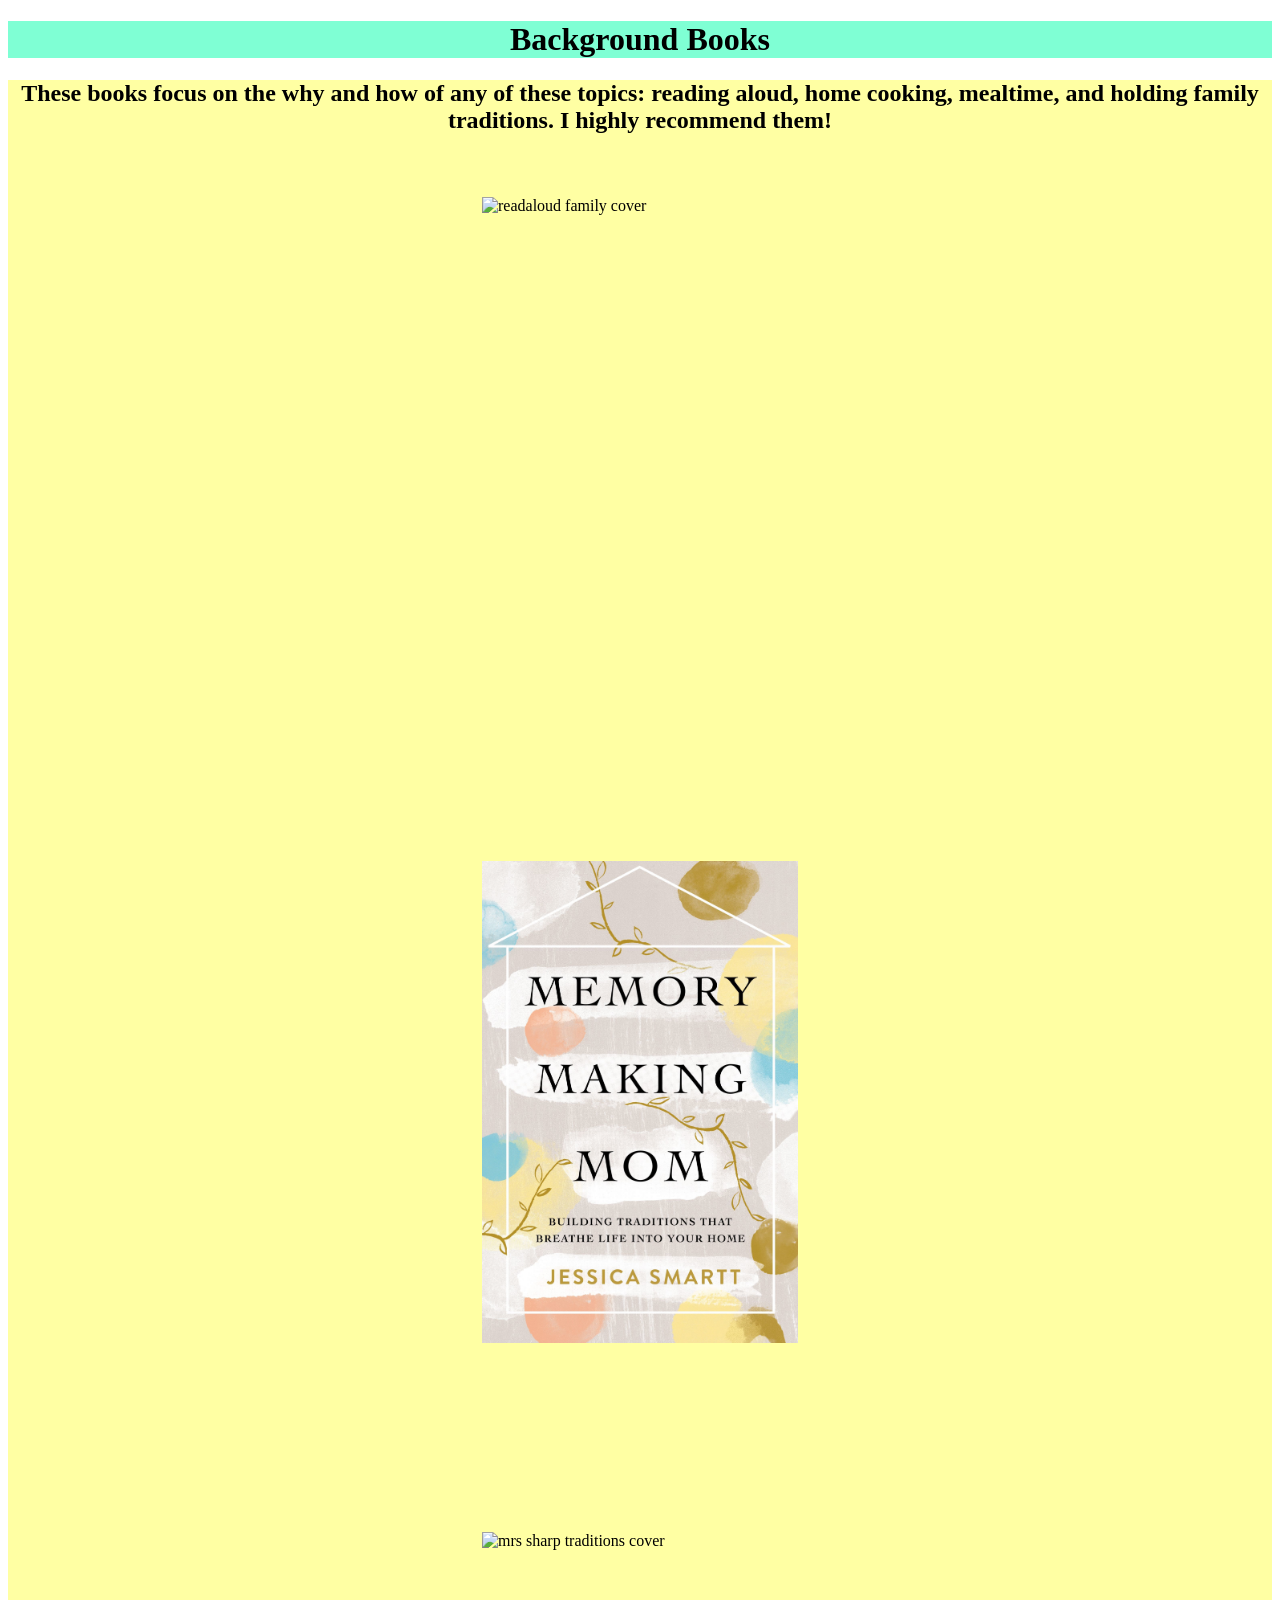
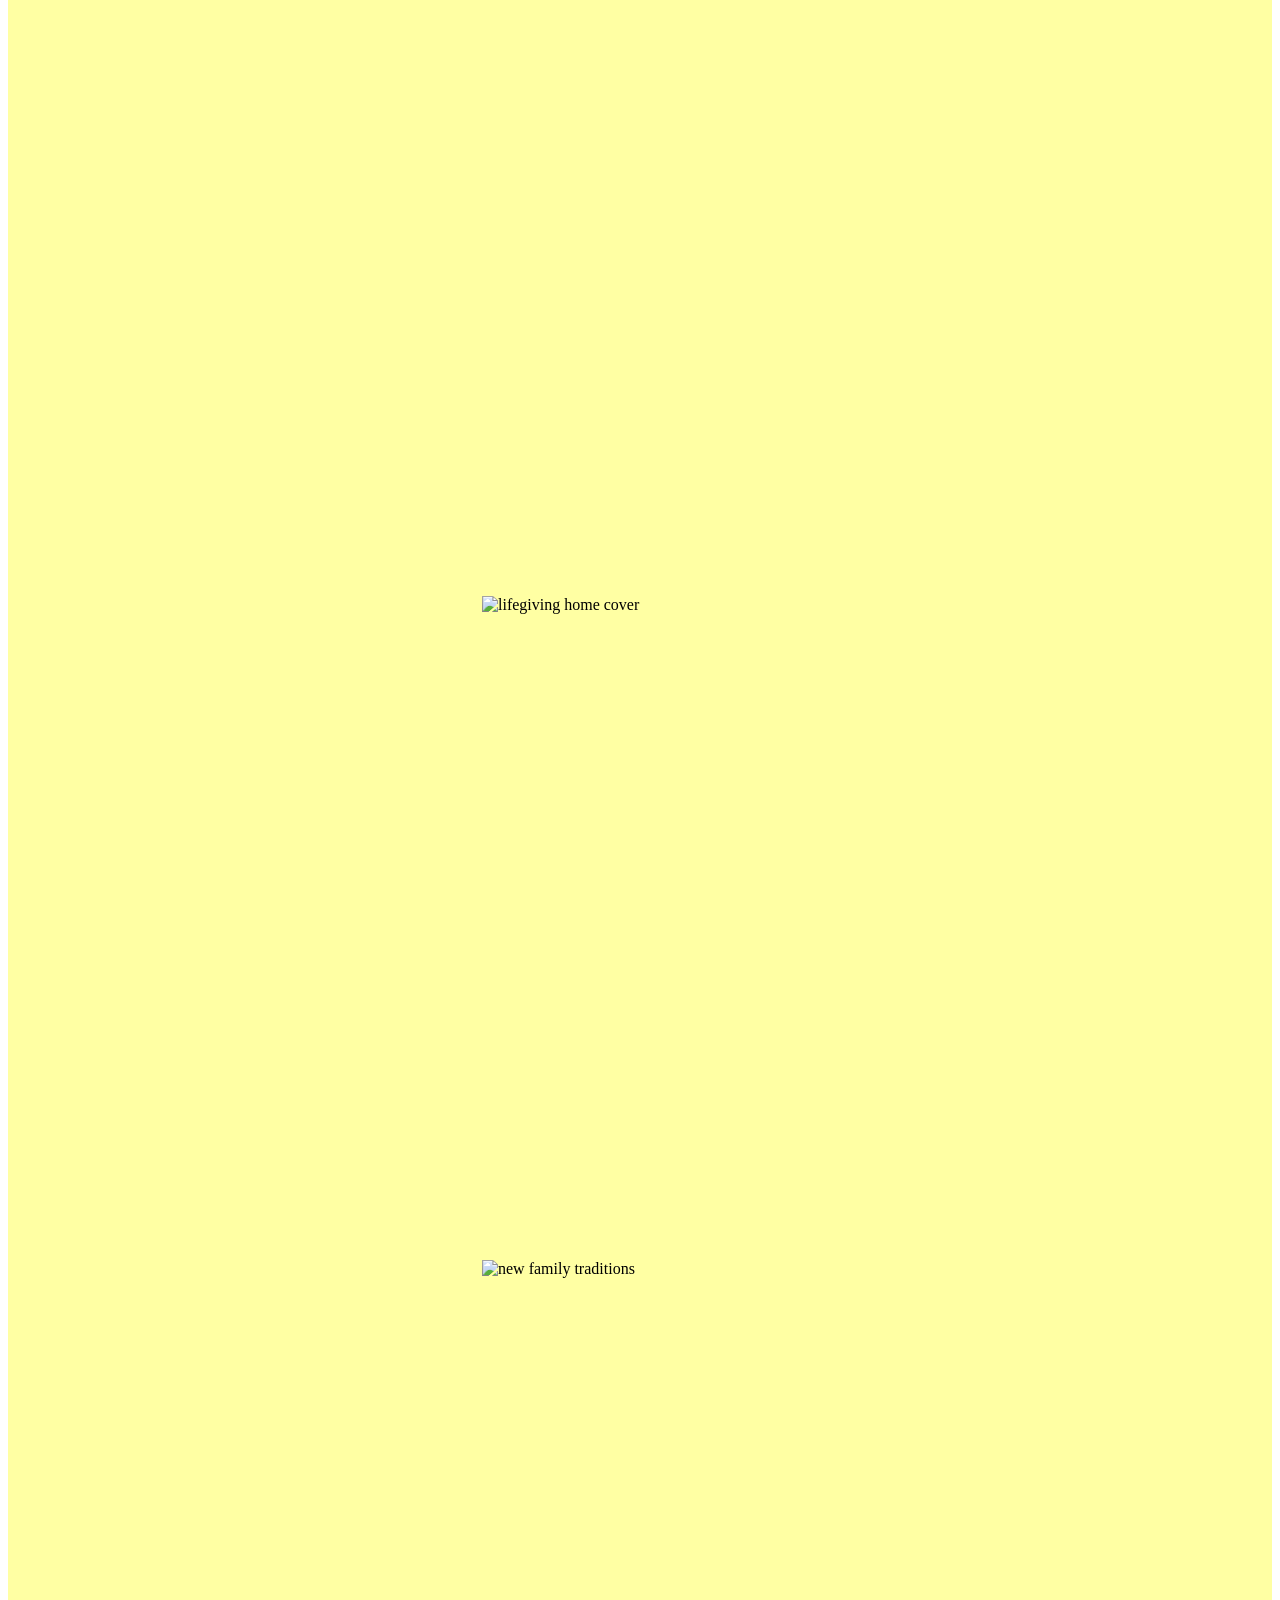
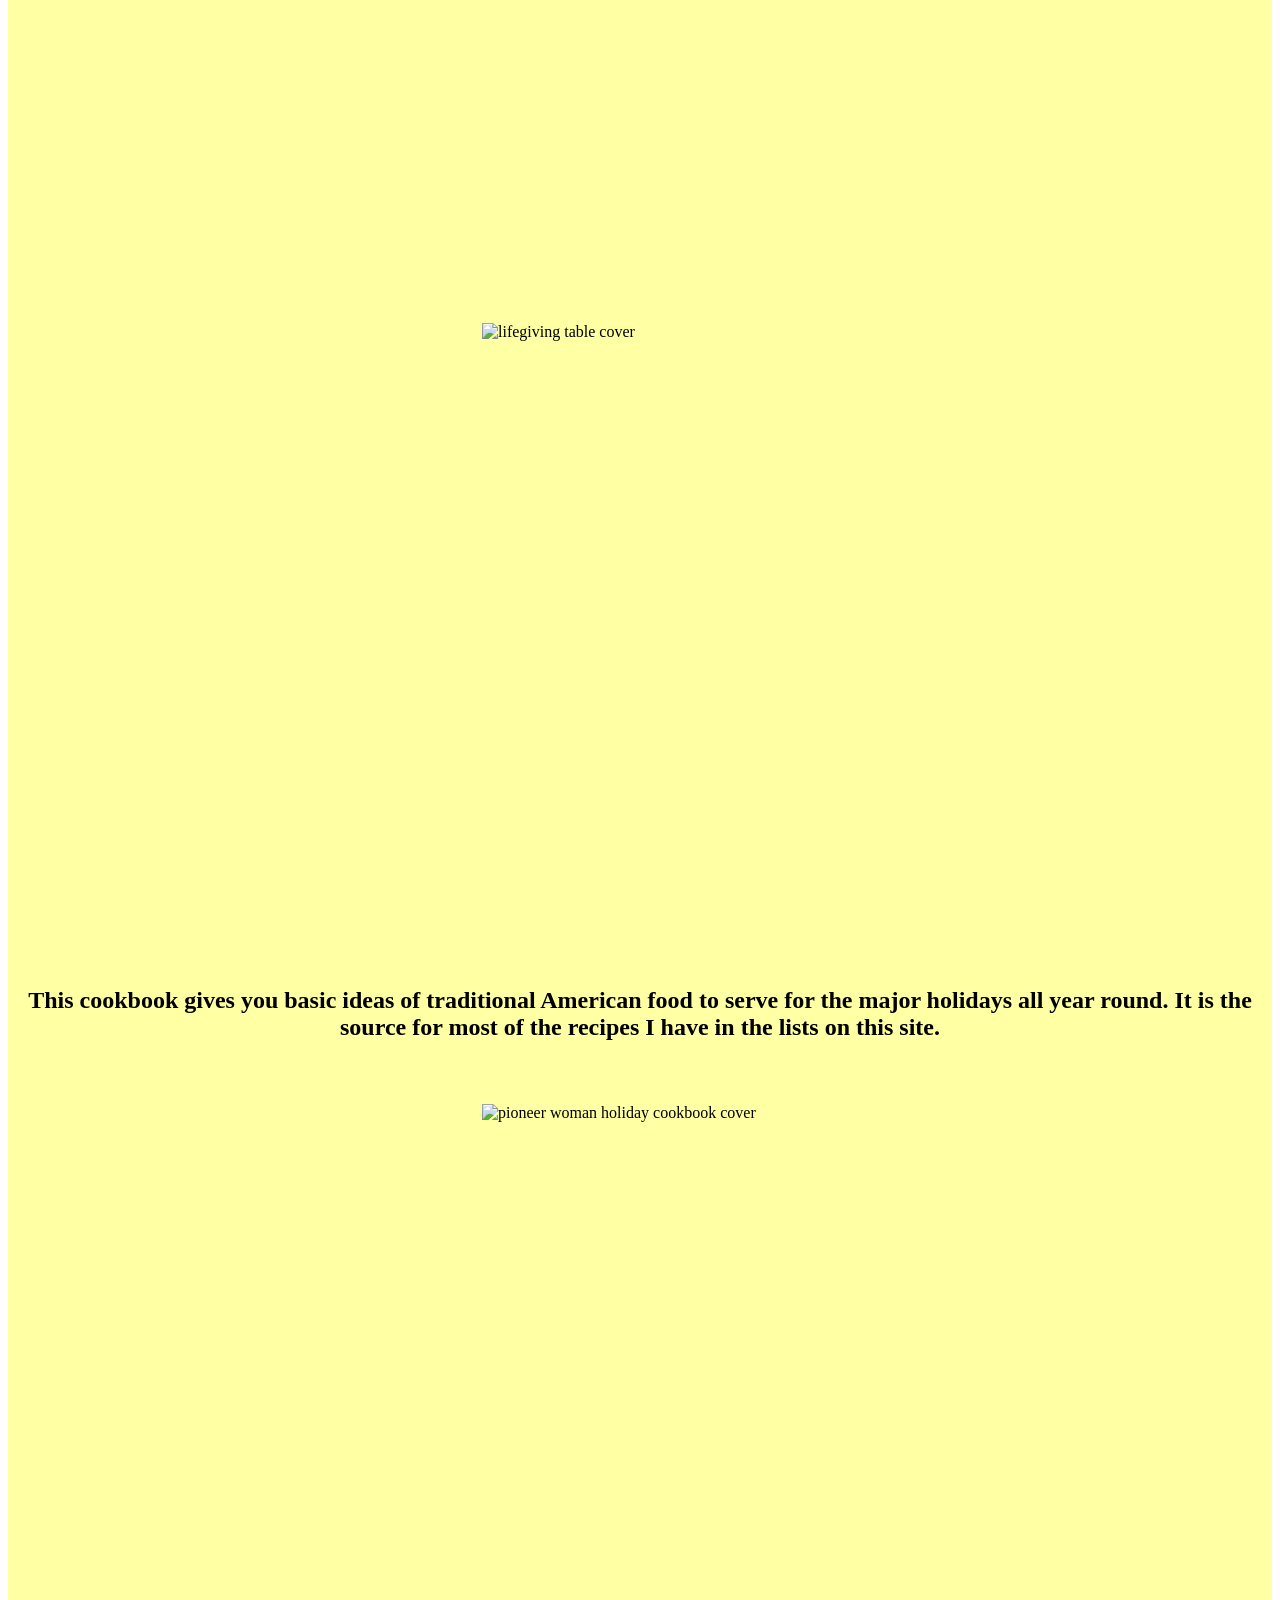
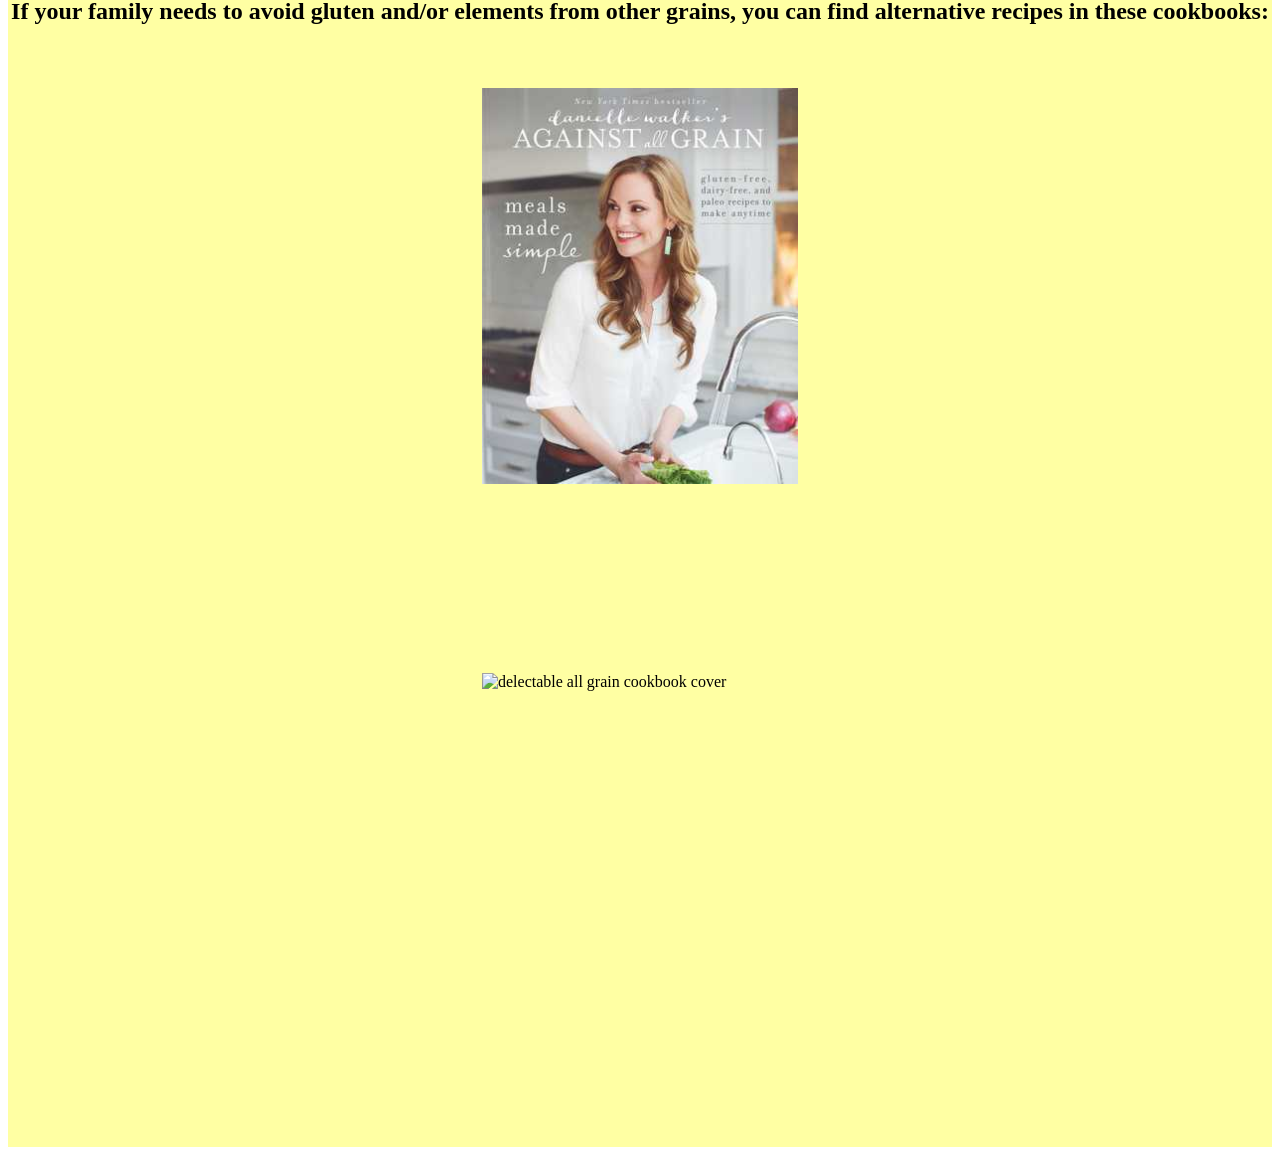
==== books.html @ 06851886 "Get ready to publish the site" ====
<!DOCTYPE html>
<html lang="en">
<head>
    <meta charset="UTF-8">
    <meta http-equiv="X-UA-Compatible" content="IE=edge">
    <meta name="viewport" content="width=device-width, initial-scale=1.0">
    <link rel="stylesheet" href="style.css">
    <title>Document</title>
</head>
<header>
        
            <h1 style="background-color:aquamarine; text-align: center;">Background Books</h1>
        
</header>
<body>
    <div class="background-books-page">
        <h2 style= text-align: center;>These books focus on the why and how of any of these topics: reading aloud, home cooking, mealtime, and holding family traditions. I highly recommend them!</text-align:></h2>
        
            <div >
                <img class="abackgroundbook" src="./images/readaloudfamilycover.jpg" alt="readaloud family cover" width="300" height="450">
            </div>
            <div>
                <img class="bbackgroundbook" src="./Images/memorymakingmom.jpg" alt="memory making mom cover" width="300" height="450">
            </div>
            <div >
                <img class="bbackgroundbook" src="./images/sharptraditionsbookcover.jpg" alt="mrs sharp traditions cover" width="300" height="450">
            </div>
            <div >
                <img class="cbackgroundbook" src="./images/lifegivinghomebookcover.jpg" alt="lifegiving home cover" width="300" height="450">
            </div>
            <div >
                <img class="dbackgroundbook" src="./images/newfamilytraditionscover.jpg" alt="new family traditions" width="300" height="450"> 
            </div>
            <div>
                <img class="ebackgroundbook" src="./images/lifegivingtablebookcover.jpg" alt="lifegiving table cover" width="300" height="450">
            </div>
    <h2>This cookbook gives you basic ideas of traditional American food to serve for the major holidays all year round. It is the source for most of the recipes I have in the lists on this site.</h2>    
        <div>
            <img class="abackgroundbook" src="./images/pwcooksyearofholidaycover.jpg" alt="pioneer woman holiday cookbook cover" width="300" height="450"> 
            </div>
    <h2>If your family needs to avoid gluten and/or elements from other grains, you can find alternative recipes in these cookbooks:</h2>   
        <div>
            <img class="abackgroundbook" src="./Images/againstallgrainbookcover.jpg" alt="against all grain cookbook" width="300" height="450">
        </div>
        <div>
            <img class="bbackgroundbook" src="./images/delectableagainstallgraincover.jpg" alt="delectable all grain cookbook cover" width="300" height="450">
        </div>
     </div>   
        
    
</body>
</html>
---- style.css ----
.classic-pic {
    width: 30%;
    margin: 1%; 
}

.navigation-bar {
    
    font-family:'Gill Sans', 'Gill Sans MT', Calibri, 'Trebuchet MS', sans-serif;
    display:flex;
    flex-direction:row;
    justify-content: space-evenly;
    align-items:center;
    list-style-type: none;
    background-color: #fcdbbe;
    
}
main {
    background-color: #ffffa3;
}
.welcome {
    font-family: Arial, Helvetica, sans-serif;

}
li {
    text-align: left;
}
.season {
    display:flex;
    justify-content: space-evenly;
    text-align: center;
    background-color: gray; 
    width: 200px;
    height: 200px;
    margin: 20px;
   
}
.seasons-grid {
    display:flex;
    flex-direction: column;
    margin: 10px;
    justify-content: center;
    text-align: center;
    line-height: 75px;
    font-size: 30px;
    padding-bottom: 50px;
  }

.spring {
    background-color: lightgreen;
}

.spring.block.image {
    
    display: inline-block;
    display: flex;
    margin-top: 25px;
    justify-content: center;
    width: 40%;
    height: 40%;
    background-color: lightgreen
}

.fall {
    background-color: orange;
}
.summer {
    background-color: lightblue;
}

a {
    text-align:center; 
}

.month-page {
    font-family:'Segoe UI', Tahoma, Geneva, Verdana, sans-serif;
    text-align: center;
    justify-content: center;
    background-color: #ffffa3;
}

.top-row {
    display:flex;
    flex-direction: row;
    justify-content: space-evenly;
    align-items: center;
}

.bottom-row {
    display:flex;
    flex-direction: row;
    justify-content: space-evenly;
    align-items: center;
}

.title {
    background-color: white;
}
.logo-box {
    
    background-color: #f2f7ff;
    padding-left: 3%;
}

h1 {
    text-align: center;
}

h2 {
    text-align: center;
}
h4 {
    text-align: center;
}

.material-symbols-outlined {
    position: relative;
    top: 100px;
    left: -50px;
    font-variation-settings: 
    'height' 100px, 
    ;
}
.center {
    padding-top: 50px;
    padding-bottom: 50px;
    display: block;
    margin-left: auto;
    margin-right: auto;
    width: 50%;
    height: 50%
  }
  .row {
    display: flex;
  }
  
  .column {
    flex: 20%;
    padding: 30px;
  }
  
  .abackgroundbook {
    display: flex;
    margin-top: 5%;
    margin-left: auto;
    margin-right: auto;
    justify-content: center;
    width: 25%;
    height: 37%;
  }
  .bbackgroundbook {
    display: flex;
    margin-top: 15%;
    margin-left: auto;
    margin-right: auto;
    vertical-align: text-top;
    width:25%;
    justify-content: center;
    height: 37%;
}
  
  .cbackgroundbook {
    display: flex;
    margin-top: 15%;
    margin-left: auto;
    margin-right: auto;
    vertical-align: text-bottom;
    width:25%;
    justify-content: center;
    height: 37%;
  }
  
  .dbackgroundbook {
    display: flex;
    margin-top: 15%;
    margin-left: auto;
    margin-right: auto;
    vertical-align: sub;
    width:25%;
    height: 37%;
    justify-content: center;
  }
  
  .ebackgroundbook {
    display: flex;
    margin-top: 15%;
    margin-left: auto;
    margin-right: auto;
    margin-bottom: 15%;
    vertical-align: super;
    width:25%;
    height: 37%;
    justify-content: center;
}

.row {
    background-color: #fcdbbe;
}

.column {
    background-color: #fcdbbe;
}

.about{
    background-color: lightgrey;
    color: blue;
  }
  
.seasonpicture {
    display: flex;
    margin-left: auto;
    margin-right: auto;
    width: 40%;
}
.month-picture {
    display:flex;
    margin-left: auto;
    margin-right: auto;
    width: 20%;
}

.about-photo {
    display:flex;
    margin-left: auto;
    margin-right: auto;
    width: 66%;
    height: 66%;
    background-color: #6bb492
}

.why-page {
    display:flex;
    background-color: #fcdbbe;
}

.background-books-page {
    background-color: #ffffa3;
}
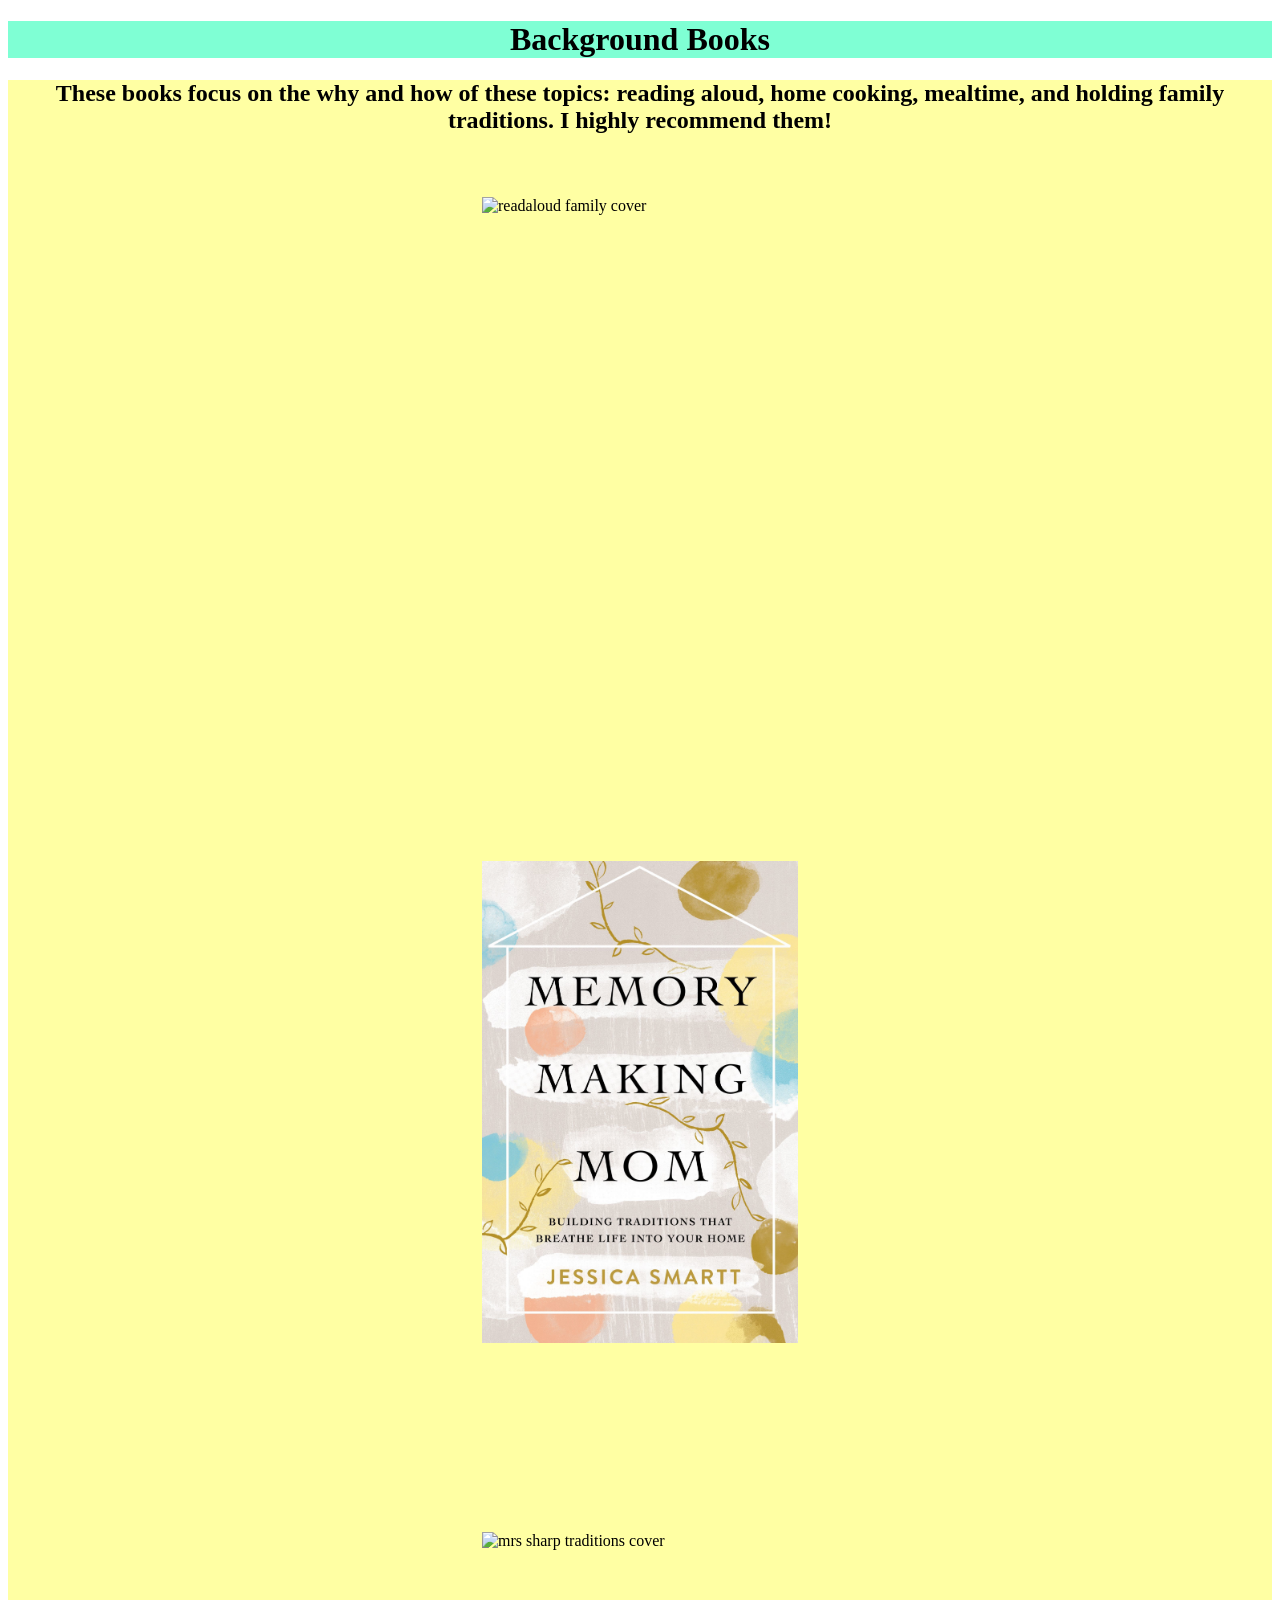
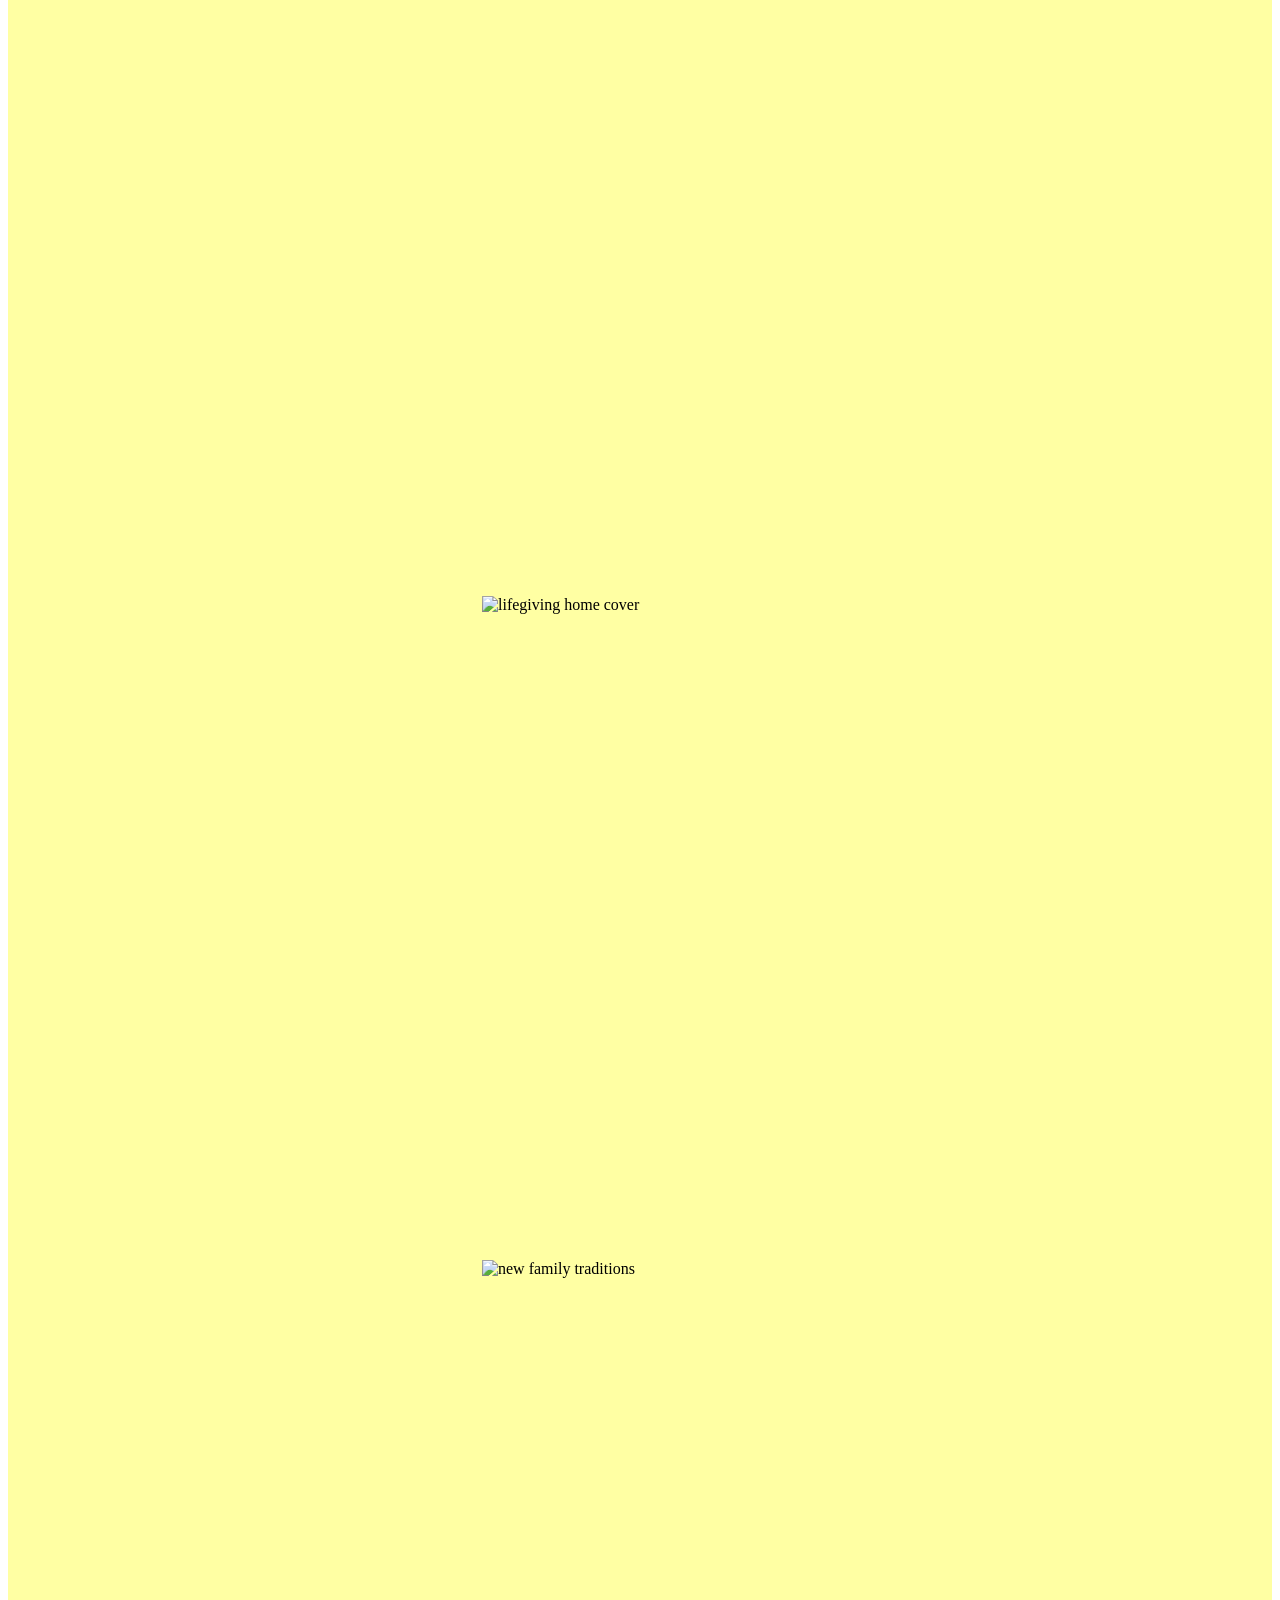
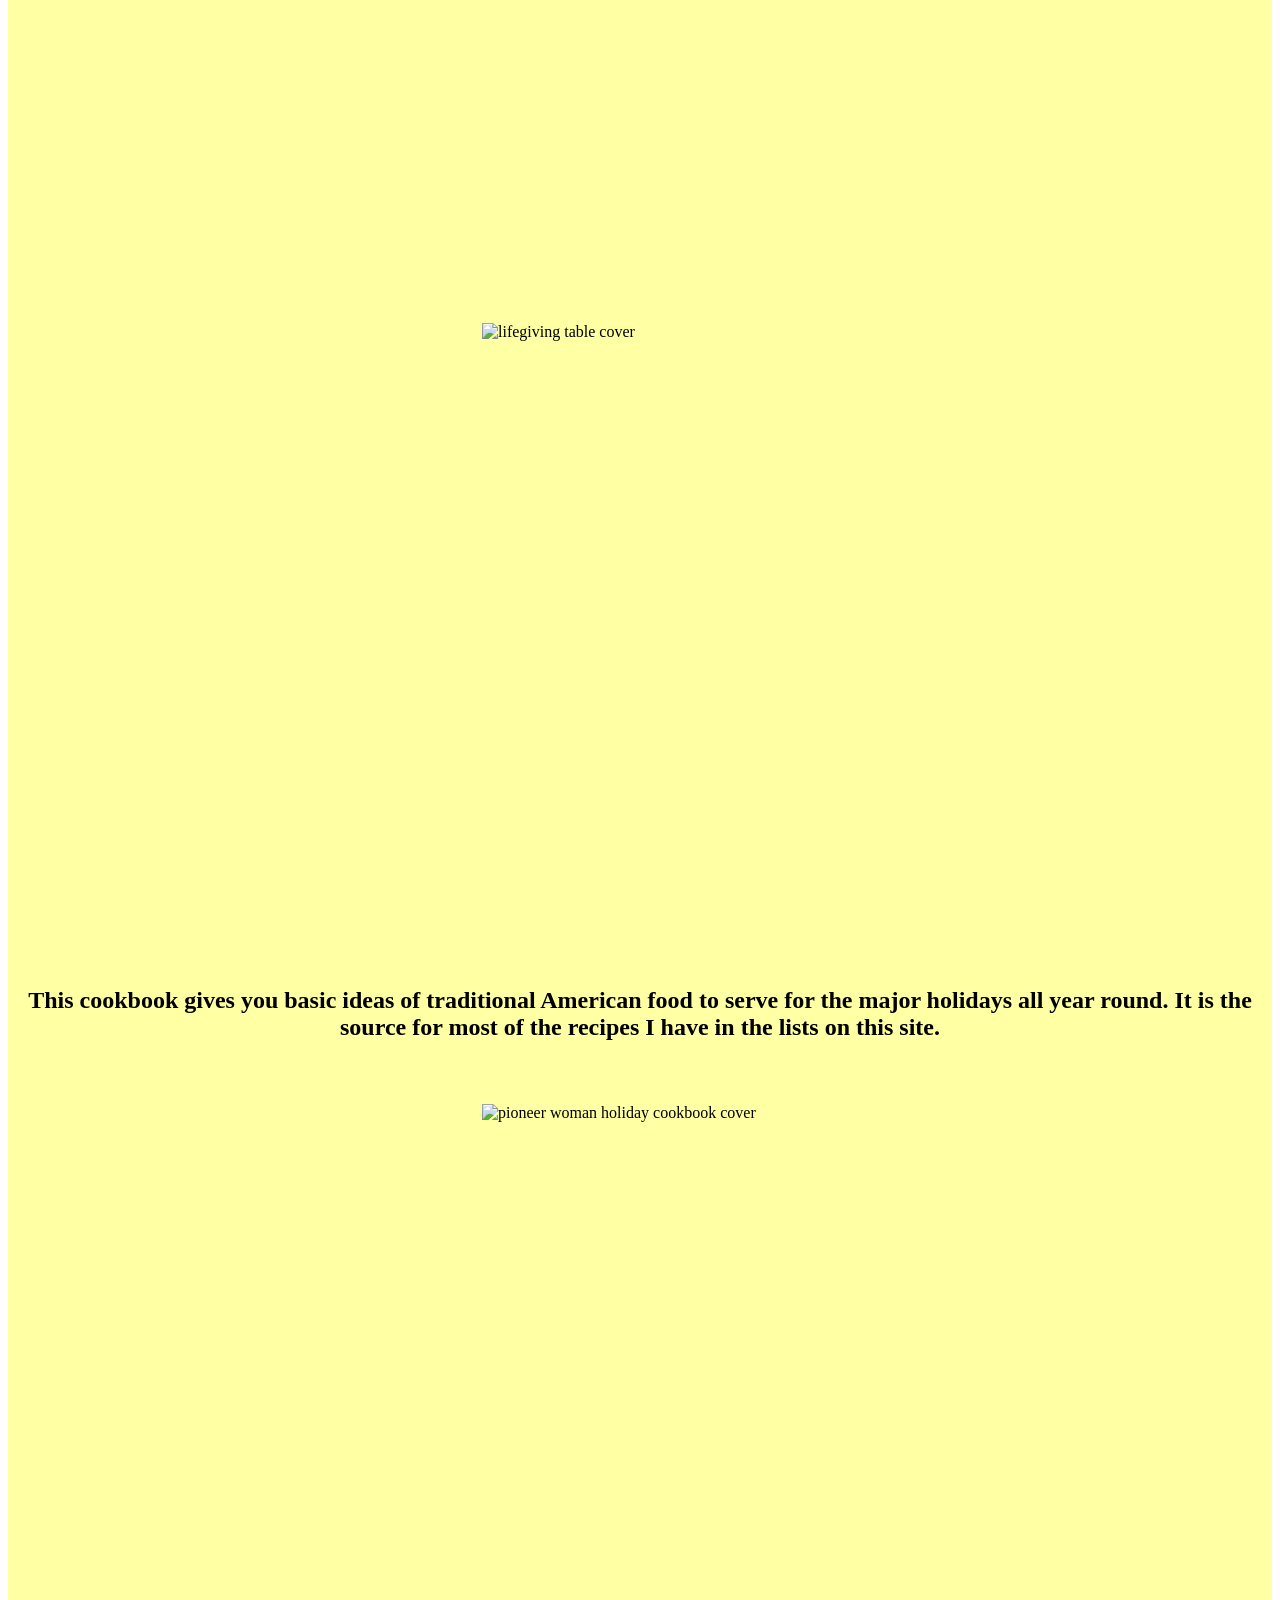
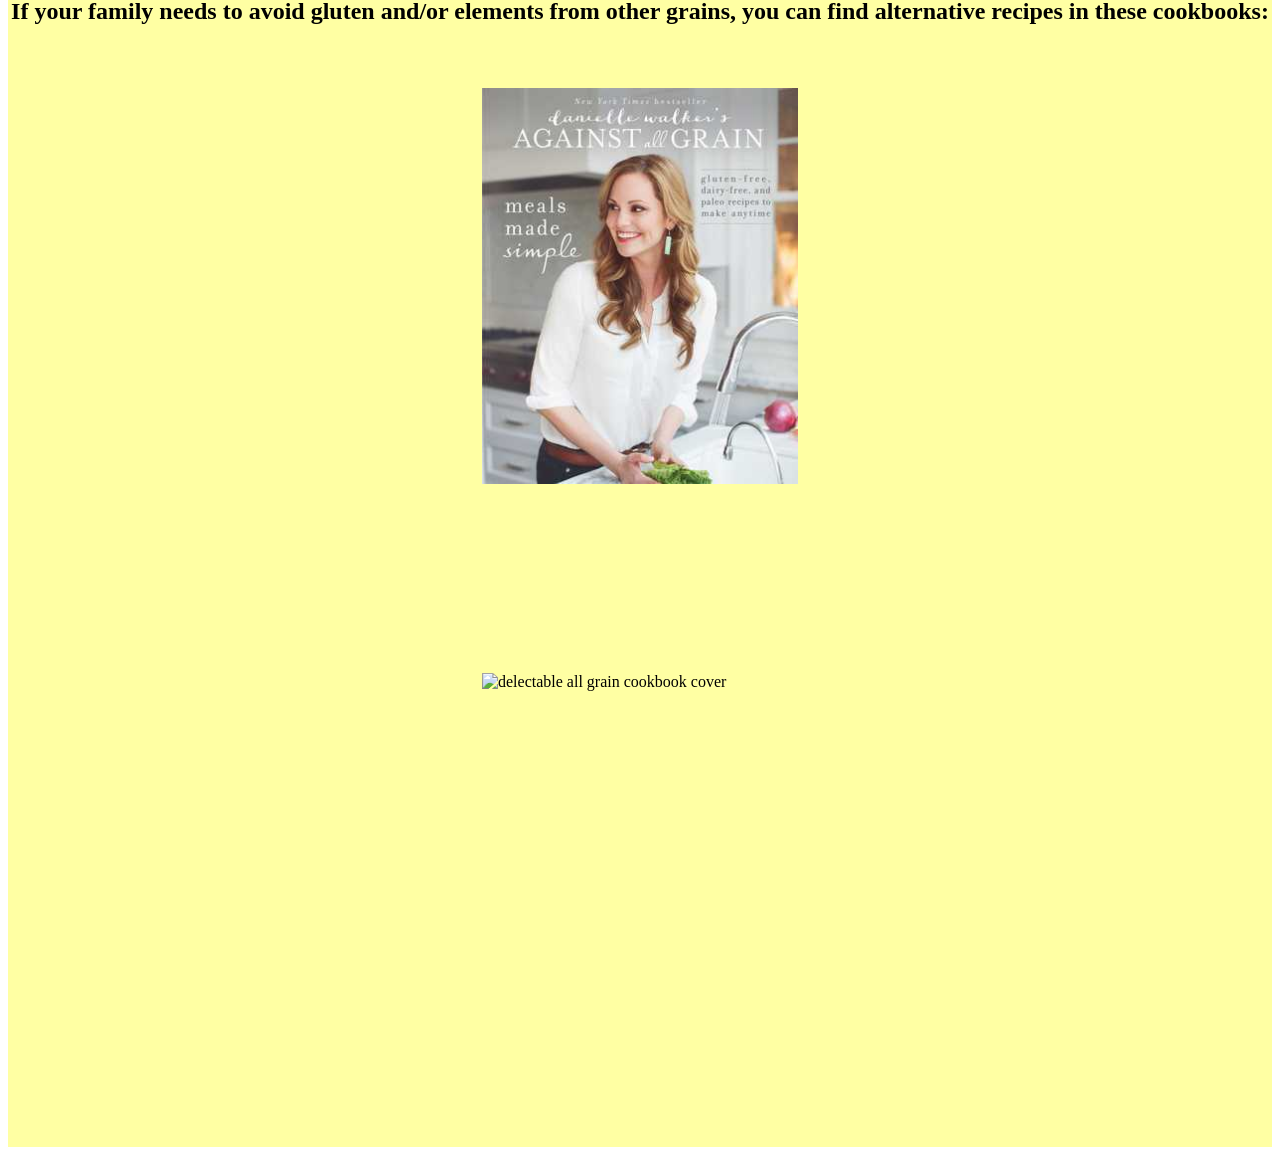
==== commit 66d2b124: "delete any on index page" ====
--- a/books.html
+++ b/books.html
@@ -14,7 +14,7 @@
 </header>
 <body>
     <div class="background-books-page">
-        <h2 style= text-align: center;>These books focus on the why and how of any of these topics: reading aloud, home cooking, mealtime, and holding family traditions. I highly recommend them!</text-align:></h2>
+        <h2 style= text-align: center;>These books focus on the why and how of these topics: reading aloud, home cooking, mealtime, and holding family traditions. I highly recommend them!</text-align:></h2>
         
             <div >
                 <img class="abackgroundbook" src="./images/readaloudfamilycover.jpg" alt="readaloud family cover" width="300" height="450">
--- a/style.css
+++ b/style.css
@@ -3,8 +3,13 @@
     margin: 1%; 
 }
 
+.italic {
+    font-style: italic;
+  }
+
 .navigation-bar {
-    
+
+    font-size: 2.5em;
     font-family:'Gill Sans', 'Gill Sans MT', Calibri, 'Trebuchet MS', sans-serif;
     display:flex;
     flex-direction:row;
@@ -12,15 +17,16 @@
     align-items:center;
     list-style-type: none;
     background-color: #fcdbbe;
-    
-}
-main {
+    }
+
+    main {
     background-color: #ffffa3;
 }
+
 .welcome {
     font-family: Arial, Helvetica, sans-serif;
-
-}
+}
+
 li {
     text-align: left;
 }
@@ -234,4 +240,7 @@
 
 .background-books-page {
     background-color: #ffffa3;
-}+}
+
+ul.a {
+    list-style-type: square;
